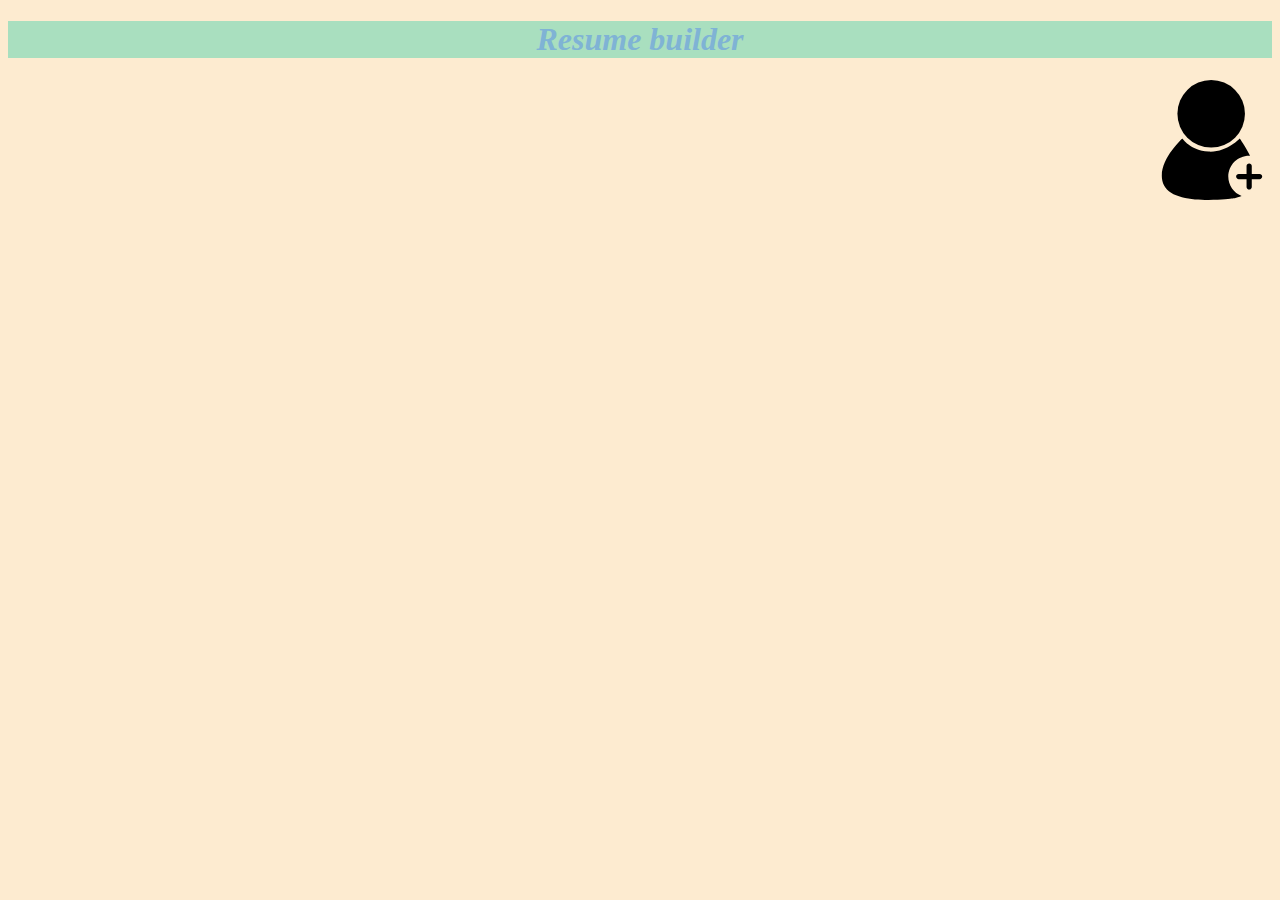
==== index.html @ 405bb008 "secondcommit" ====
<!DOCTYPE html>
<html lang="en" dir="ltr">
  <head>
    <meta charset="utf-8">
    <title>Resume builder</title>
    <link rel="stylesheet" href="css/index.css">
    <link rel="apple-touch-icon" sizes="57x57" href="icons/apple-icon-57x57.png">
<link rel="apple-touch-icon" sizes="60x60" href="icons/apple-icon-60x60.png">
<link rel="apple-touch-icon" sizes="72x72" href="icons/apple-icon-72x72.png">
<link rel="apple-touch-icon" sizes="76x76" href="icons/apple-icon-76x76.png">
<link rel="apple-touch-icon" sizes="114x114" href="icons/apple-icon-114x114.png">
<link rel="apple-touch-icon" sizes="120x120" href="icons/apple-icon-120x120.png">
<link rel="apple-touch-icon" sizes="144x144" href="icons/apple-icon-144x144.png">
<link rel="apple-touch-icon" sizes="152x152" href="icons/apple-icon-152x152.png">
<link rel="apple-touch-icon" sizes="152x152" href="icons/apple-icon-152x152.png">
<link rel="apple-touch-icon" sizes="180x180" href="icons/apple-icon-180x180.png">
<link rel="icon" type="image/png" sizes="192x192"  href="icons/android-icon-192x192.png">
<link rel="icon" type="image/png" sizes="32x32" href="icons/favicon-32x32.png">
<link rel="icon" type="image/png" sizes="96x96" href="icons/favicon-96x96.png">
<link rel="icon" type="image/png" sizes="16x16" href="icons/favicon-16x16.png">
<link rel="manifest" href="icons/manifest.json">
<meta name="msapplication-TileColor" content="#ffffff">
<meta name="msapplication-TileImage" content="/ms-icon-144x144.png">
<meta name="theme-color" content="#ffffff">
    <meta name="viewport" content="width=device-width,initial-scale=1.0">
  </head>
  <body>
    <header>
      <h1>Resume builder</h1>
    </header>
    <a href="form.html"><img src="images/user.svg" alt="user"></a>
    <div class="prt">

    </div>

  </body>

  </script>
  <script type="text/javascript"src="js/get.js">

  </script>

</html>
---- css/index.css ----
body{
  background: #FDEBD0;
  font-style: italic;
}
header{
  background: #A9DFBF;
  color: #7FB3D5;
  text-align: center;
}
img{
  width:40%;
  height:40%;
  text-align: right;
  float: right;
}
a{
  float:right;
}
.child{
  width:20%;
  padding:2%;
  margin:1%;
  border:1px solid black;
  display: block;
  background-color: pink;
  justify-content: space-around;

}
.child img{
  width:75px;
  height:75px;
  float:left;
}
.link{
/*  text-decoration:;*/
/*  background-color:#A6ACAF;*/
  color: #fff;
  float:none;
}
@media screen and (max-width:767px){
 .prt{
   flex-wrap: wrap;
 }
 .left{
   width:100%;
 }
  .right
 {
   width:100%;
 }
}
 @media screen and (min-width:767px and max-width:1024px){
   .prt{
     flex-wrap: wrap;
   }
   .child{
     width:48%;

 }
 .right{
   width:48%;
 }
}
@media screen and (min-width:1024px and max-width:1366){
.left{
 width:35%;
}
.right{
  width:35%;
}
}
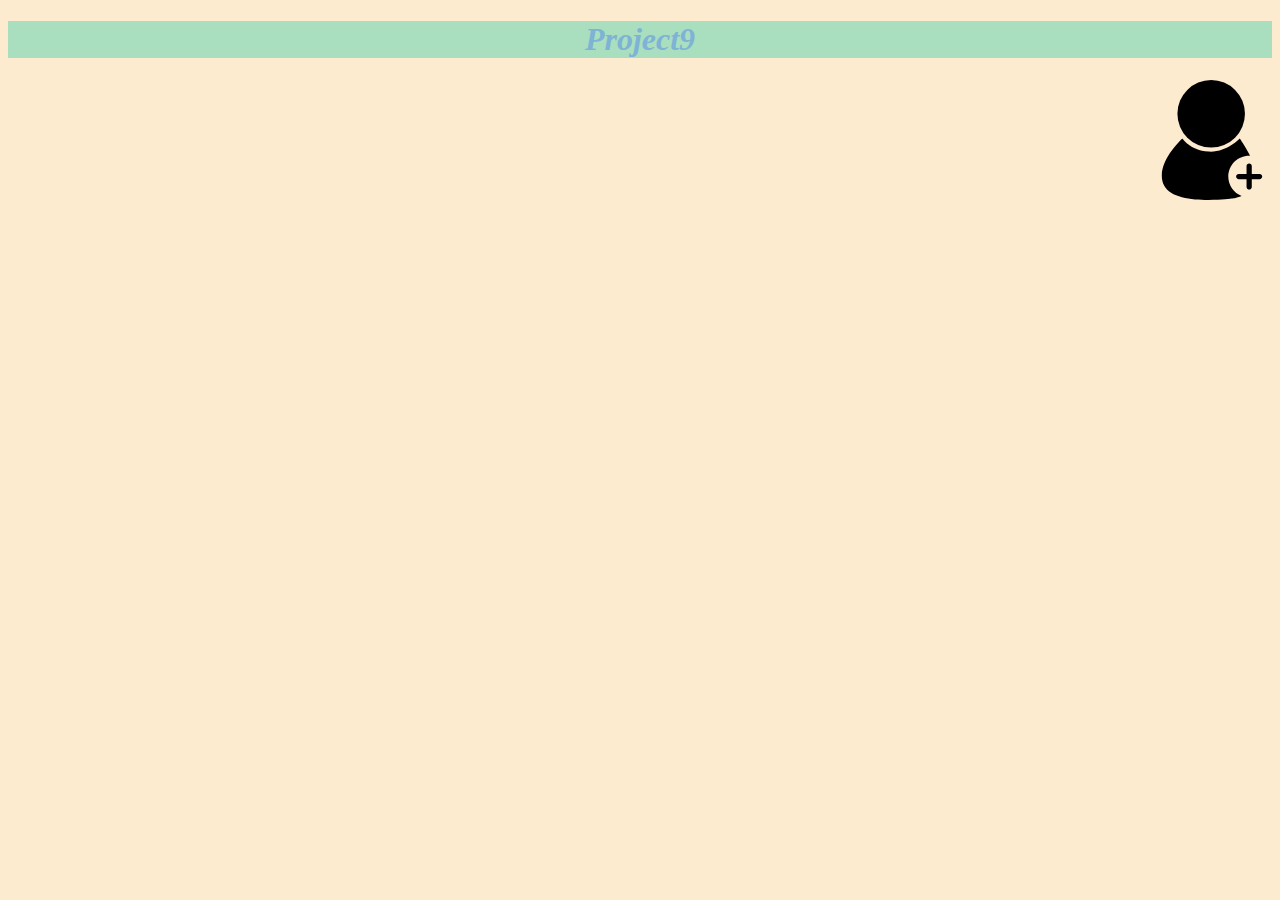
==== commit f4e3c588: "Update index.html" ====
--- a/index.html
+++ b/index.html
@@ -2,7 +2,7 @@
 <html lang="en" dir="ltr">
   <head>
     <meta charset="utf-8">
-    <title>Resume builder</title>
+    <title>Project9</title>
     <link rel="stylesheet" href="css/index.css">
     <link rel="apple-touch-icon" sizes="57x57" href="icons/apple-icon-57x57.png">
 <link rel="apple-touch-icon" sizes="60x60" href="icons/apple-icon-60x60.png">
@@ -26,7 +26,7 @@
   </head>
   <body>
     <header>
-      <h1>Resume builder</h1>
+      <h1>Project9</h1>
     </header>
     <a href="form.html"><img src="images/user.svg" alt="user"></a>
     <div class="prt">
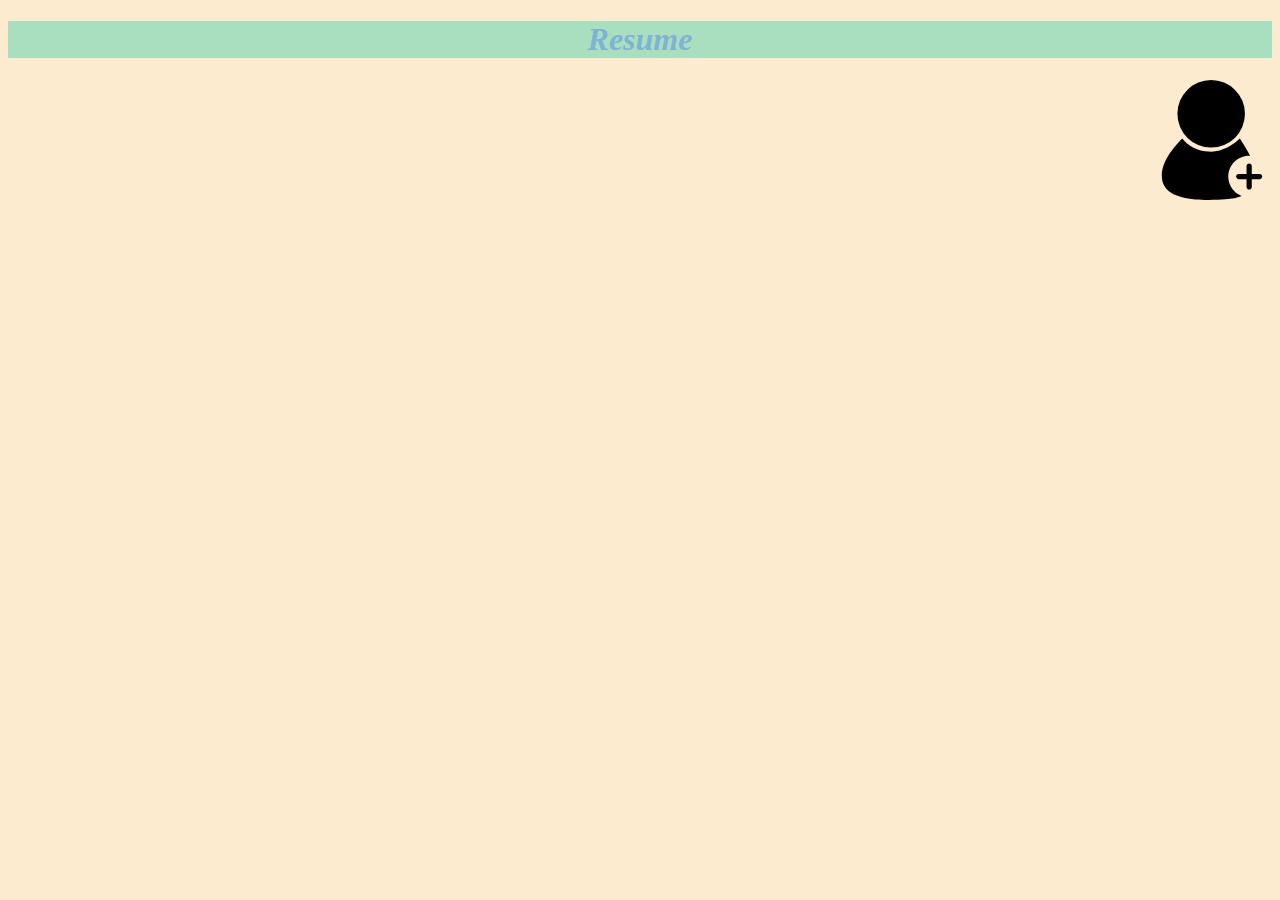
==== commit 7ae15c26: "Update index.html" ====
--- a/index.html
+++ b/index.html
@@ -2,7 +2,7 @@
 <html lang="en" dir="ltr">
   <head>
     <meta charset="utf-8">
-    <title>Project9</title>
+    <title>Resume</title>
     <link rel="stylesheet" href="css/index.css">
     <link rel="apple-touch-icon" sizes="57x57" href="icons/apple-icon-57x57.png">
 <link rel="apple-touch-icon" sizes="60x60" href="icons/apple-icon-60x60.png">
@@ -26,7 +26,7 @@
   </head>
   <body>
     <header>
-      <h1>Project9</h1>
+      <h1>Resume</h1>
     </header>
     <a href="form.html"><img src="images/user.svg" alt="user"></a>
     <div class="prt">
@@ -39,5 +39,21 @@
   <script type="text/javascript"src="js/get.js">
 
   </script>
+<!-- service worker -->
+<script type="text/javascript">
+  if('serviceWorker' in navigator){
+    navigator.serviceWorker.register("js/sw.js").then( function(rigister){
+      rigister.addEventListener('update found',function(){
+        var installingsw=rigister.installing;
+        console.log("serviceWorker installed",installingsw);
+      });
+    })
+    .catch(function(e){
+      console.log("error");
+    });
+  }
+  else {
+    console.log("browser doesn't support");
+  }
 
 </html>
